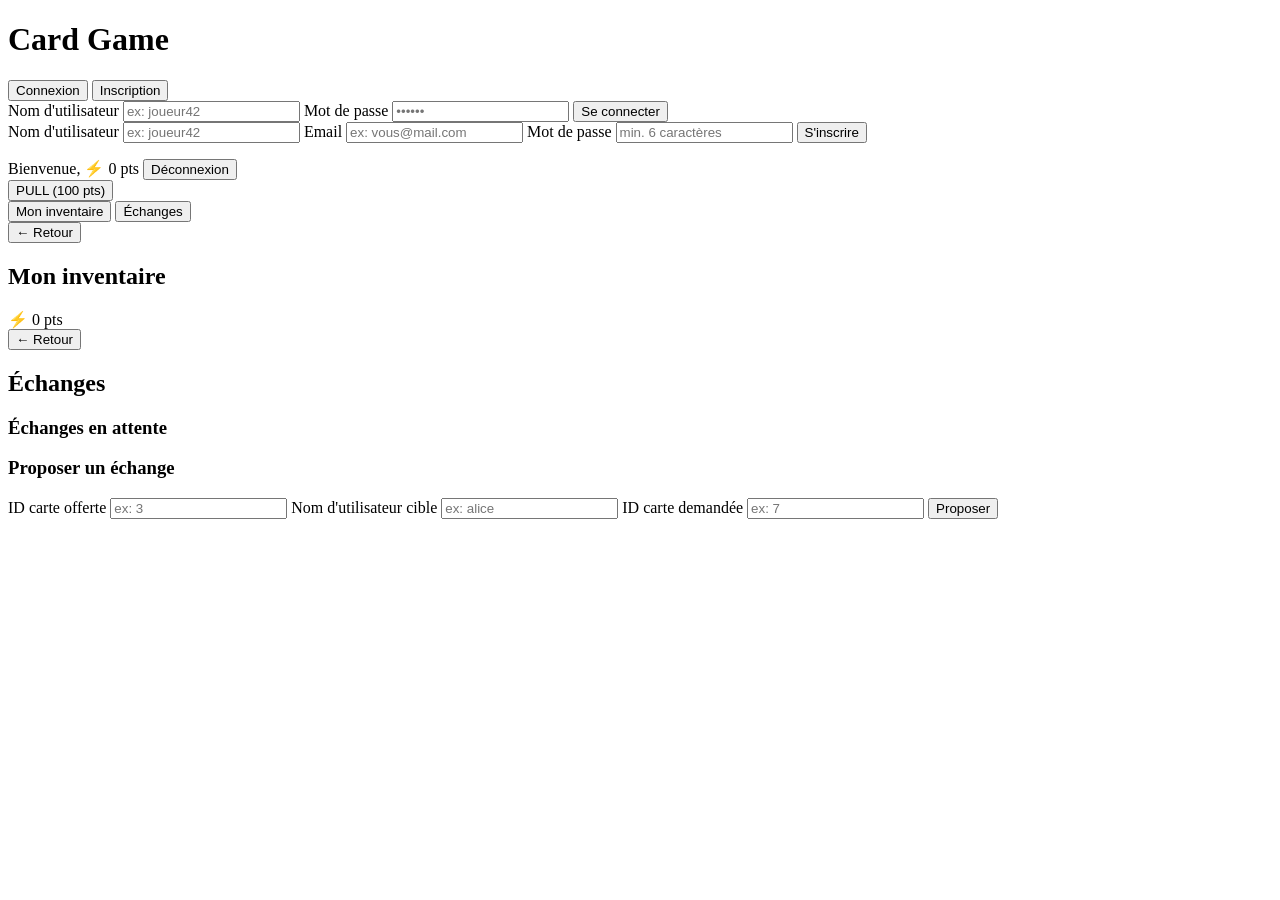
==== src/main/resources/static/index.html @ 56e95e7c "feat: add vanilla JS frontend + fix backend compilation errors - Add SPA (index.html / style.css / a" ====
<!DOCTYPE html>
<html lang="fr">
<head>
  <meta charset="UTF-8">
  <meta name="viewport" content="width=device-width, initial-scale=1.0">
  <title>Card Game</title>
  <link rel="stylesheet" href="/style.css">
</head>
<body>

  <!-- ── Vue : Authentification ── -->
  <div id="view-auth" class="view active">
    <div class="auth-box">
      <h1>Card Game</h1>

      <div class="tabs" role="tablist">
        <button class="tab active" role="tab" data-tab="login"    aria-selected="true">Connexion</button>
        <button class="tab"        role="tab" data-tab="register" aria-selected="false">Inscription</button>
      </div>

      <form id="form-login" class="tab-content active" novalidate>
        <label for="login-username">Nom d'utilisateur</label>
        <input id="login-username" type="text"     autocomplete="username"         placeholder="ex: joueur42" maxlength="20">
        <label for="login-password">Mot de passe</label>
        <input id="login-password" type="password" autocomplete="current-password" placeholder="••••••">
        <button type="submit">Se connecter</button>
      </form>

      <form id="form-register" class="tab-content" novalidate>
        <label for="reg-username">Nom d'utilisateur</label>
        <input id="reg-username" type="text"     autocomplete="username"    placeholder="ex: joueur42" maxlength="20">
        <label for="reg-email">Email</label>
        <input id="reg-email"    type="email"    autocomplete="email"       placeholder="ex: vous@mail.com" maxlength="254">
        <label for="reg-password">Mot de passe</label>
        <input id="reg-password" type="password" autocomplete="new-password" placeholder="min. 6 caractères">
        <button type="submit">S'inscrire</button>
      </form>

      <p id="auth-error" class="error" role="alert" aria-live="polite"></p>
    </div>
  </div>

  <!-- ── Vue : Dashboard ── -->
  <div id="view-dashboard" class="view">
    <header class="app-header">
      <span class="header-user">Bienvenue, <strong id="dash-username"></strong></span>
      <span class="points-badge" title="Vos points">&#9889; <span id="dash-points">0</span> pts</span>
      <button id="btn-logout" class="btn-sm">Déconnexion</button>
    </header>

    <main class="dash-main">
      <section class="gacha-section" aria-label="Tirage de carte">
        <button id="btn-pull" class="btn-pull">PULL (100 pts)</button>
        <div id="gacha-result" class="gacha-result hidden" aria-live="polite"></div>
      </section>

      <nav class="dash-nav" aria-label="Navigation principale">
        <button id="btn-to-inventory">Mon inventaire</button>
        <button id="btn-to-trades">Échanges</button>
      </nav>
    </main>
  </div>

  <!-- ── Vue : Inventaire ── -->
  <div id="view-inventory" class="view">
    <header class="app-header">
      <button id="btn-inv-back" class="btn-sm">&#8592; Retour</button>
      <h2>Mon inventaire</h2>
      <span class="points-badge">&#9889; <span id="inv-points">0</span> pts</span>
    </header>
    <div id="inventory-grid" class="card-grid" role="list" aria-label="Vos cartes"></div>
  </div>

  <!-- ── Vue : Échanges ── -->
  <div id="view-trades" class="view">
    <header class="app-header">
      <button id="btn-trades-back" class="btn-sm">&#8592; Retour</button>
      <h2>Échanges</h2>
    </header>

    <div class="trades-layout">
      <section class="trades-section">
        <h3>Échanges en attente</h3>
        <div id="trades-list" aria-live="polite"></div>
      </section>

      <section class="trades-section">
        <h3>Proposer un échange</h3>
        <form id="form-trade" novalidate>
          <label for="trade-offered">ID carte offerte</label>
          <input id="trade-offered"   type="number" min="1" placeholder="ex: 3">
          <label for="trade-target">Nom d'utilisateur cible</label>
          <input id="trade-target"    type="text"   placeholder="ex: alice" maxlength="20">
          <label for="trade-requested">ID carte demandée</label>
          <input id="trade-requested" type="number" min="1" placeholder="ex: 7">
          <button type="submit">Proposer</button>
        </form>
        <p id="trade-msg" class="msg" role="status" aria-live="polite"></p>
      </section>
    </div>
  </div>

  <script src="/app.js"></script>
</body>
</html>
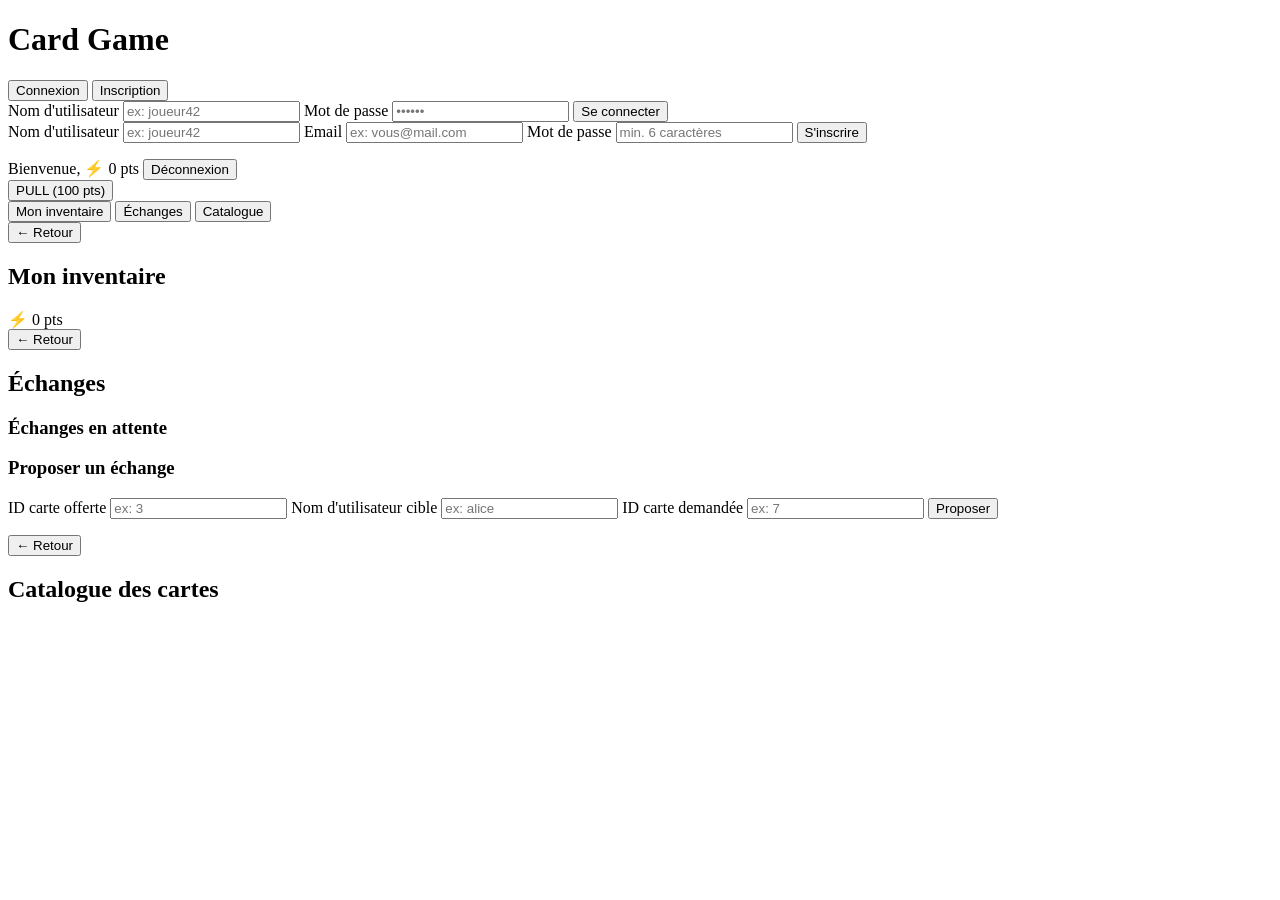
==== commit ac8f914f: "feat: inventaire utilisateur, échanges de cartes et correction 500 sur /trades/propose - Ajout de l'" ====
--- a/src/main/resources/static/index.html
+++ b/src/main/resources/static/index.html
@@ -57,6 +57,7 @@
       <nav class="dash-nav" aria-label="Navigation principale">
         <button id="btn-to-inventory">Mon inventaire</button>
         <button id="btn-to-trades">Échanges</button>
+        <button id="btn-to-catalog">Catalogue</button>
       </nav>
     </main>
   </div>
@@ -100,6 +101,15 @@
     </div>
   </div>
 
+  <!-- ── Vue : Catalogue ── -->
+  <div id="view-catalog" class="view">
+    <header class="app-header">
+      <button id="btn-catalog-back" class="btn-sm">&#8592; Retour</button>
+      <h2>Catalogue des cartes</h2>
+    </header>
+    <div id="catalog-list" class="catalog-list" aria-label="Toutes les cartes disponibles"></div>
+  </div>
+
   <script src="/app.js"></script>
 </body>
 </html>
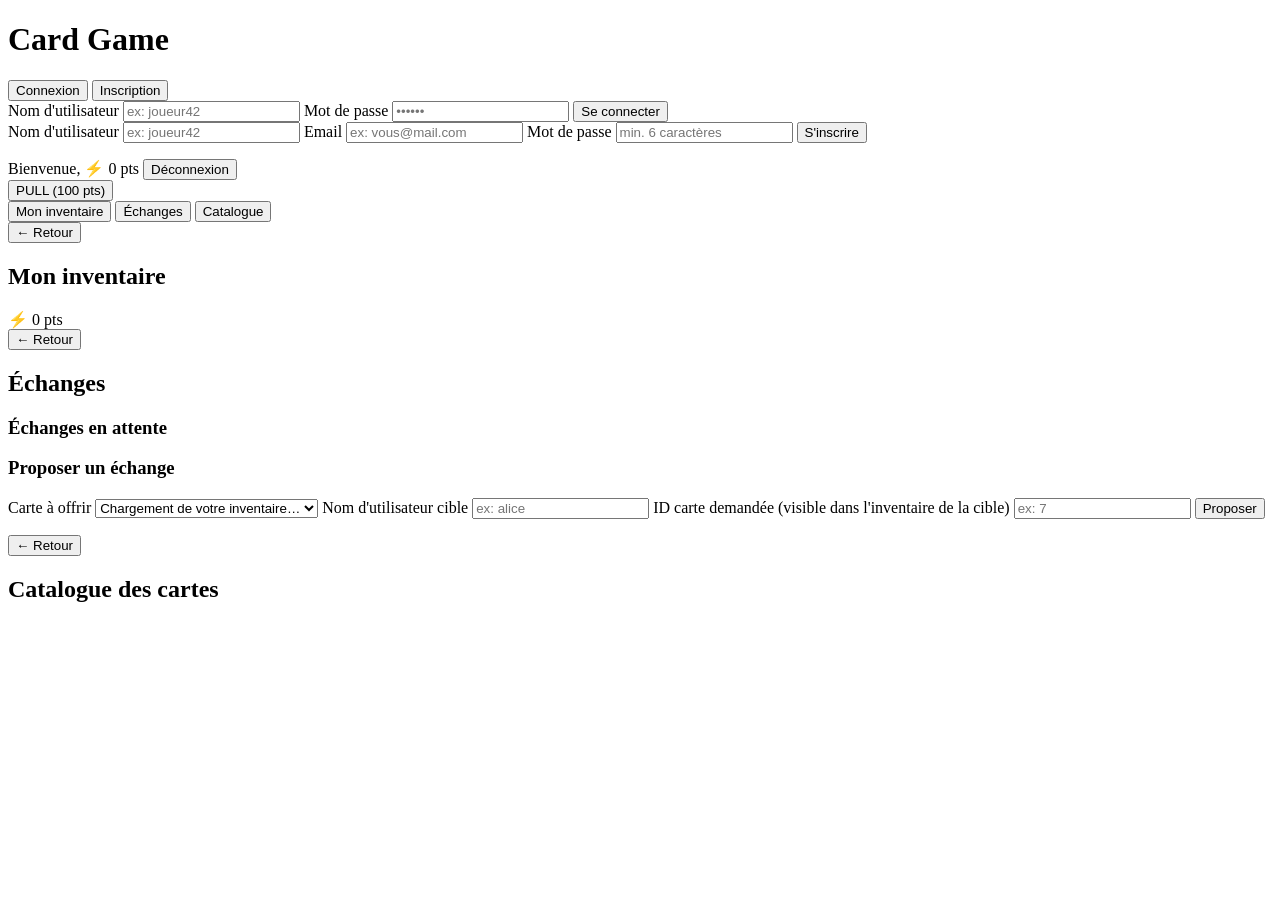
==== commit 3a26be15: "fix: gestion des erreurs d'échange et UX du formulaire de trade - Ajout GlobalExceptionHandler : les" ====
--- a/src/main/resources/static/index.html
+++ b/src/main/resources/static/index.html
@@ -88,11 +88,13 @@
       <section class="trades-section">
         <h3>Proposer un échange</h3>
         <form id="form-trade" novalidate>
-          <label for="trade-offered">ID carte offerte</label>
-          <input id="trade-offered"   type="number" min="1" placeholder="ex: 3">
+          <label for="trade-offered">Carte à offrir</label>
+          <select id="trade-offered">
+            <option value="">Chargement de votre inventaire…</option>
+          </select>
           <label for="trade-target">Nom d'utilisateur cible</label>
           <input id="trade-target"    type="text"   placeholder="ex: alice" maxlength="20">
-          <label for="trade-requested">ID carte demandée</label>
+          <label for="trade-requested">ID carte demandée (visible dans l'inventaire de la cible)</label>
           <input id="trade-requested" type="number" min="1" placeholder="ex: 7">
           <button type="submit">Proposer</button>
         </form>
